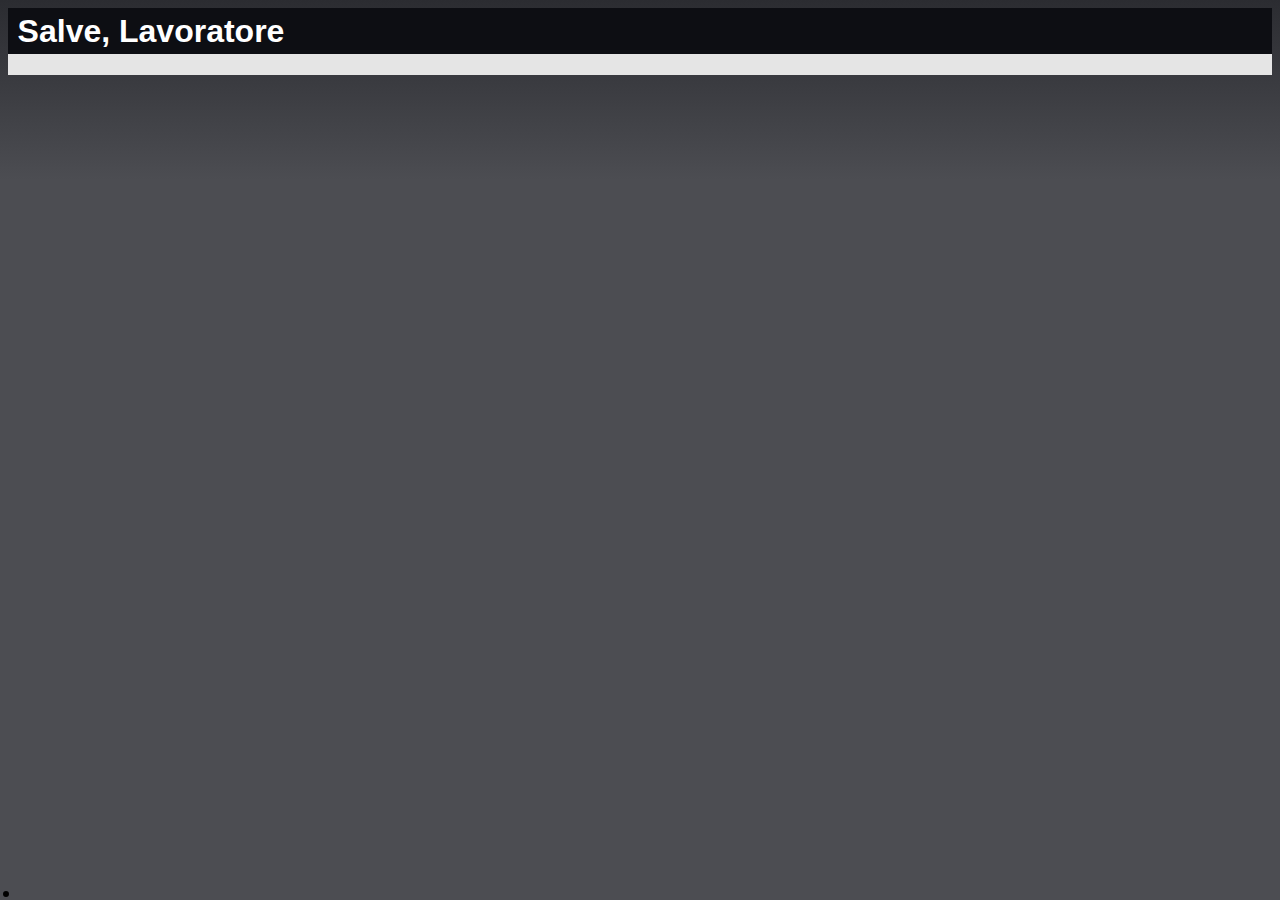
==== morgus/index.html @ 44a19c45 "add morgus" ====
<!DOCTYPE html>
<html lang="it">
  <head>
    <meta charset="utf-8" />
    <title>[0.5.5] Morgus 200 word rpg"</title>
    <link rel="shortcut icon" type="image/ico" href="icon.jpg"

    <meta
      name="viewport"
      content="width=device-width, initial-scale=1, maximum-scale=1.0, user-scalable=0"
    />
    <link
      id="MainCSS"
      href="morgus.css?TAGID=0.5.5"
      type="text/css"
      rel="Stylesheet"
    />
    <script type="text/javascript" src="../doskvol.js?TAGID=0.5.5"></script>
    <script type="text/javascript" src="./morgus.js?TAGID=0.5.5"></script>
  </head>

  <body>
    <div id="main">
      <div class="h1">
        <h1 id="title">Salve, Lavoratore</h1>
      </div>
    </div>
    <div id="test"></div>
    <div id="footer">
      <a href=""></a>
    </div>
  </body>
<script>
  designUI();
</script>
</html>
---- morgus/morgus.css ----
body {
  font-family: "Zilla Slab", HelveticaNeue, Helvetica, Arial, sans-serif;
  background: linear-gradient(180deg, #2b2c31, #4c4d52 20%) no-repeat fixed;
  color: #2b2c31;
  font-size: 1rem;
  line-height: 1.3em;
}

#main {
  background-color: #e5e5e5;
}

#main .h1 {
  background-color: #0d0e13;
  color: #fff;
  margin-bottom: 0.5em;
  padding: 0.8em 0.6em 0.8em;
}

#main .h1 h1 {
  margin: 0;
  padding: 0;
  font-size: 2rem;
}

.menu,
#generated {
  padding: 0 0.4em 0.8em;
}

.menu ul {
  padding: 0;
  margin: 0;
  list-style: none;
}
.menu ul li {
  display: inline;
}

.menu ul li button {
  margin-right: 0.5em;
  margin-bottom: 0.5em;
  border-width: 3px;
  font-size: 1.2rem;
  background-color: gray;
  color: whitesmoke;
}

.menu ul li button.close {
  margin-left: -0.5em;
}

#generated h2 {
  font-size: 1.5rem;
}

#generated h3 {
  font-size: 1.25rem;
}

#footer {
  border: 2px solid black;
  border-radius: 5px;
  position: fixed;
  bottom: 0;
  left: 0;
  margin: 3px;
  padding: 1px;
  background-color: black;
  color: #fff;
}
#footer a {
  color: red;
}

@media only screen and (device-width: 360px) {
  .menu ul li button {
    font-size: 2rem;
    background-color: red;
  }
}
@media only screen and (max-width: 600px) {
  .menu ul li button {
    font-size: 3rem;
    background-color: blue;
  }
}
@media only screen and (max-width: 400px) {
  .menu ul li button {
    font-size: 4rem;
    background-color: green;
  }
}
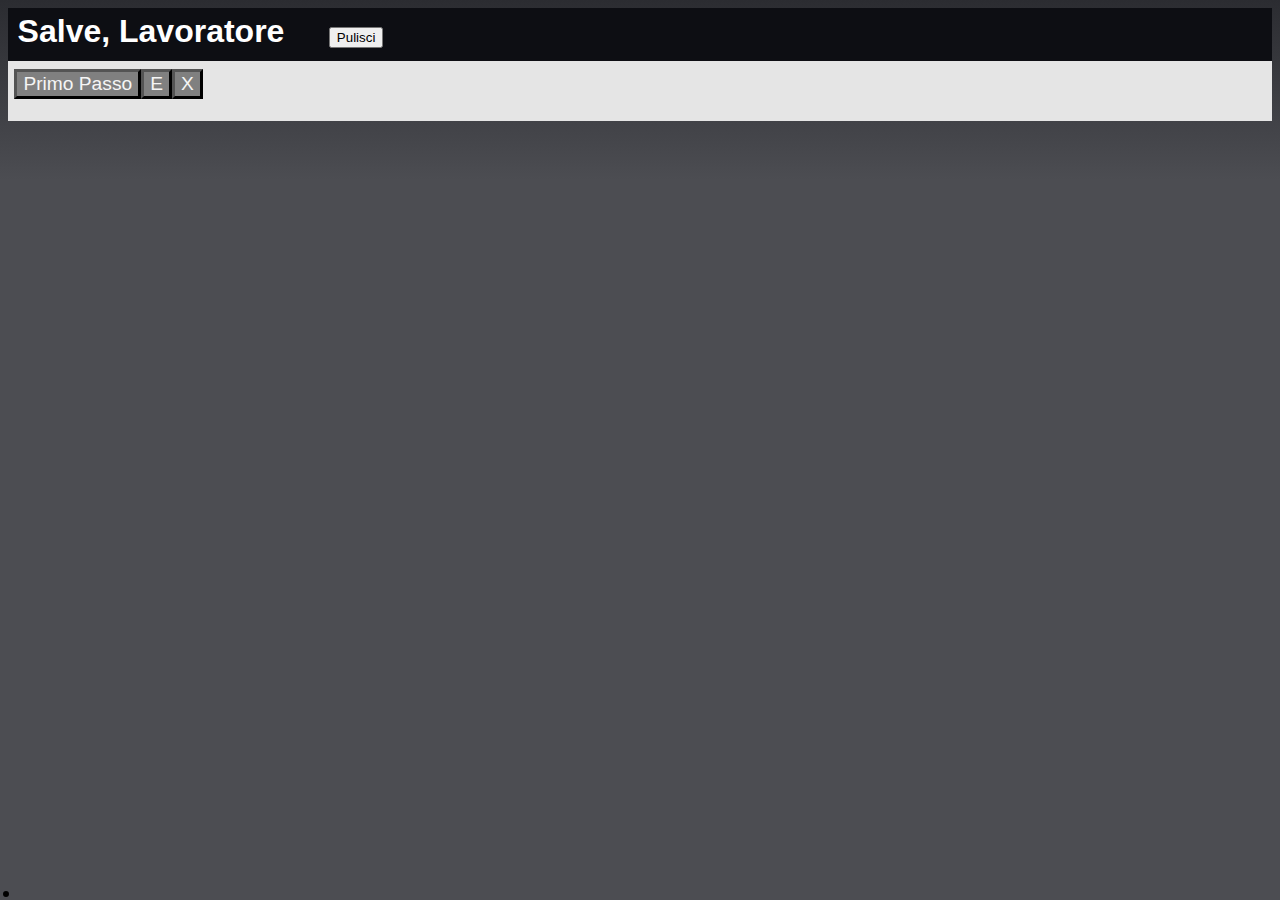
==== commit 99c2b830: "add morgus" ====
--- a/morgus/index.html
+++ b/morgus/index.html
@@ -31,6 +31,6 @@
     </div>
   </body>
 <script>
-  designUI();
+  designUIMorgus();
 </script>
 </html>
